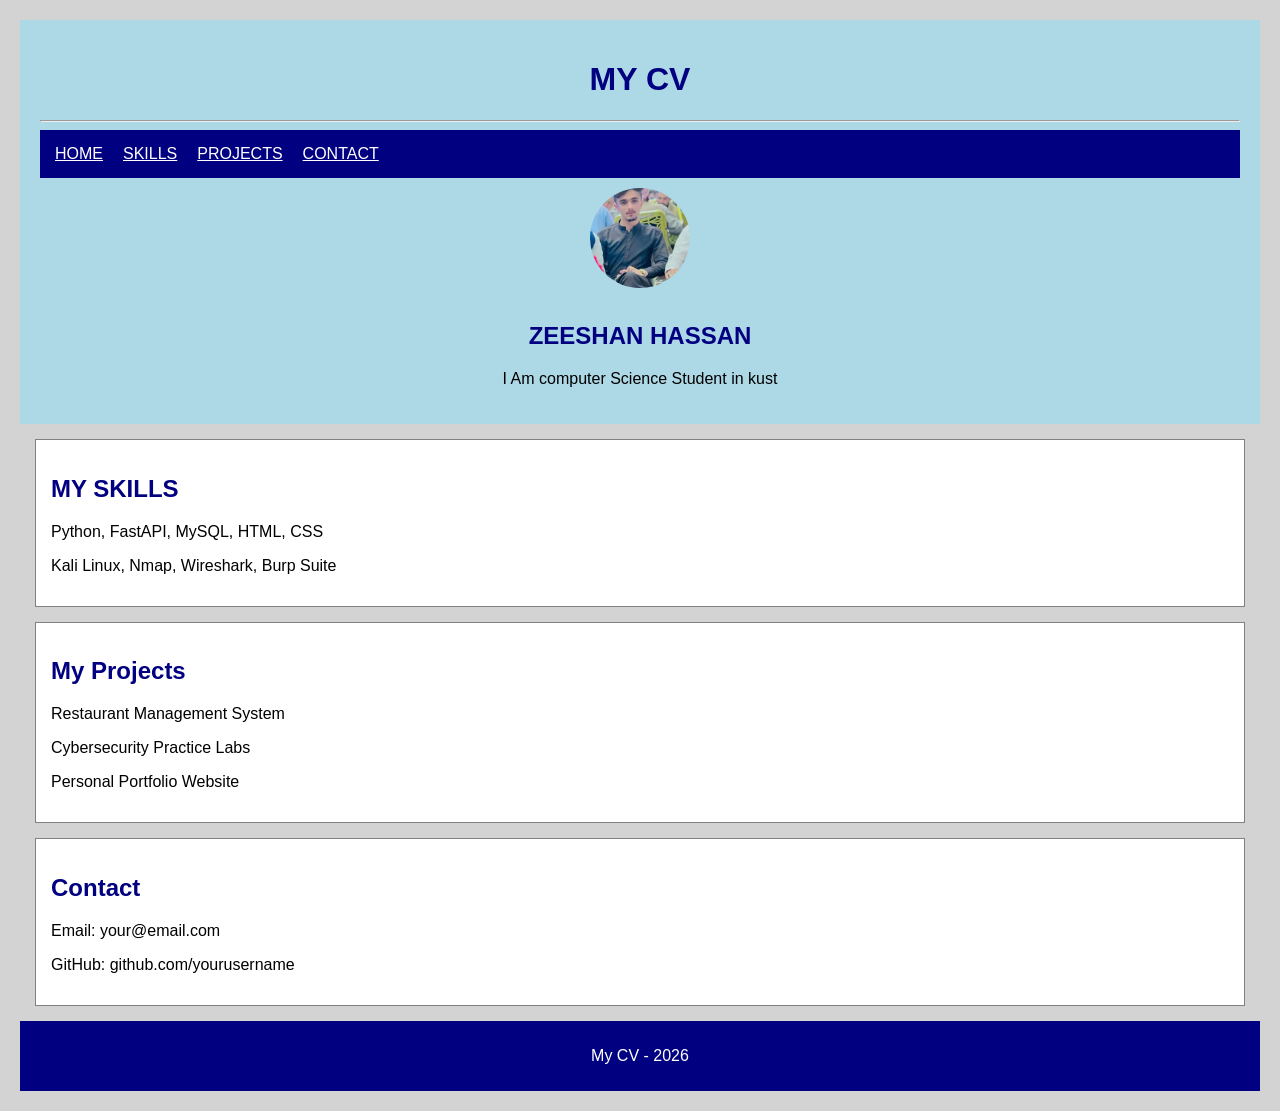
==== INDEXX.HTML @ 0d5b881e "Add files via upload" ====
<!DOCTYPE html>
<html lang="en">
<head>
    <meta charset="UTF-8">
    <meta name="viewport" content="width=device-width, initial-scale=1.0">
    <title>Document</title>
    <link rel="stylesheet" href="styles.css">
</head>
<body>
    <header>
        <H1>MY CV</H1>
        <HR>
        <NAV>
            <A href="HOME">HOME</A>
            <A href="SKILLS">SKILLS</A>
            
            <A href="PROJECTS">PROJECTS</A>
            <A href="CONTACT">CONTACT</A>

        </NAV>
         <img src="shani.jpeg" >

        <H2>ZEESHAN HASSAN</H2>
        <P>I Am computer Science Student in kust</P>

       
        

    </header>
    <MAIN>
        <section ID="SKILLS">
          <H2>MY SKILLS</H2>
            <p>Python, FastAPI, MySQL, HTML, CSS</p>
            <p>Kali Linux, Nmap, Wireshark, Burp Suite</p>
        </section>



           <section id="projects">
        <h2>My Projects</h2>
        <p>Restaurant Management System</p>
        <p>Cybersecurity Practice Labs</p>
        <p>Personal Portfolio Website</p>

        </section>

    <section id="contact">
        <h2>Contact</h2>
        <p>Email: your@email.com</p>
        <p>GitHub: github.com/yourusername</p>
    </section>

      
    </MAIN>
    <footer>
        <p>My CV - 2026</p>
    </footer>
    
</body>
</html>
---- styles.css ----
body {
    background-color: lightgray;
    font-family: Arial;
    margin: 20px;
}

nav {
    background-color: navy;
    padding: 15px;
    display: flex;
    gap: 20px;
}

nav a {
    color: white;
}

header {
    background-color: lightblue;
    padding: 20px;
    text-align: center;
}

section {
    background-color: white;
    margin: 15px;
    padding: 15px;
    border: 1px solid gray;
}

h1, h2 {
    color: navy;
}

img {
    margin: 10px;
}

footer {
    background-color: navy;
    color: white;
    text-align: center;
    padding: 10px;
}


img{
    border-radius: 50%;
    width: 100px;
    height: 100px;
    object-fit: cover;
}
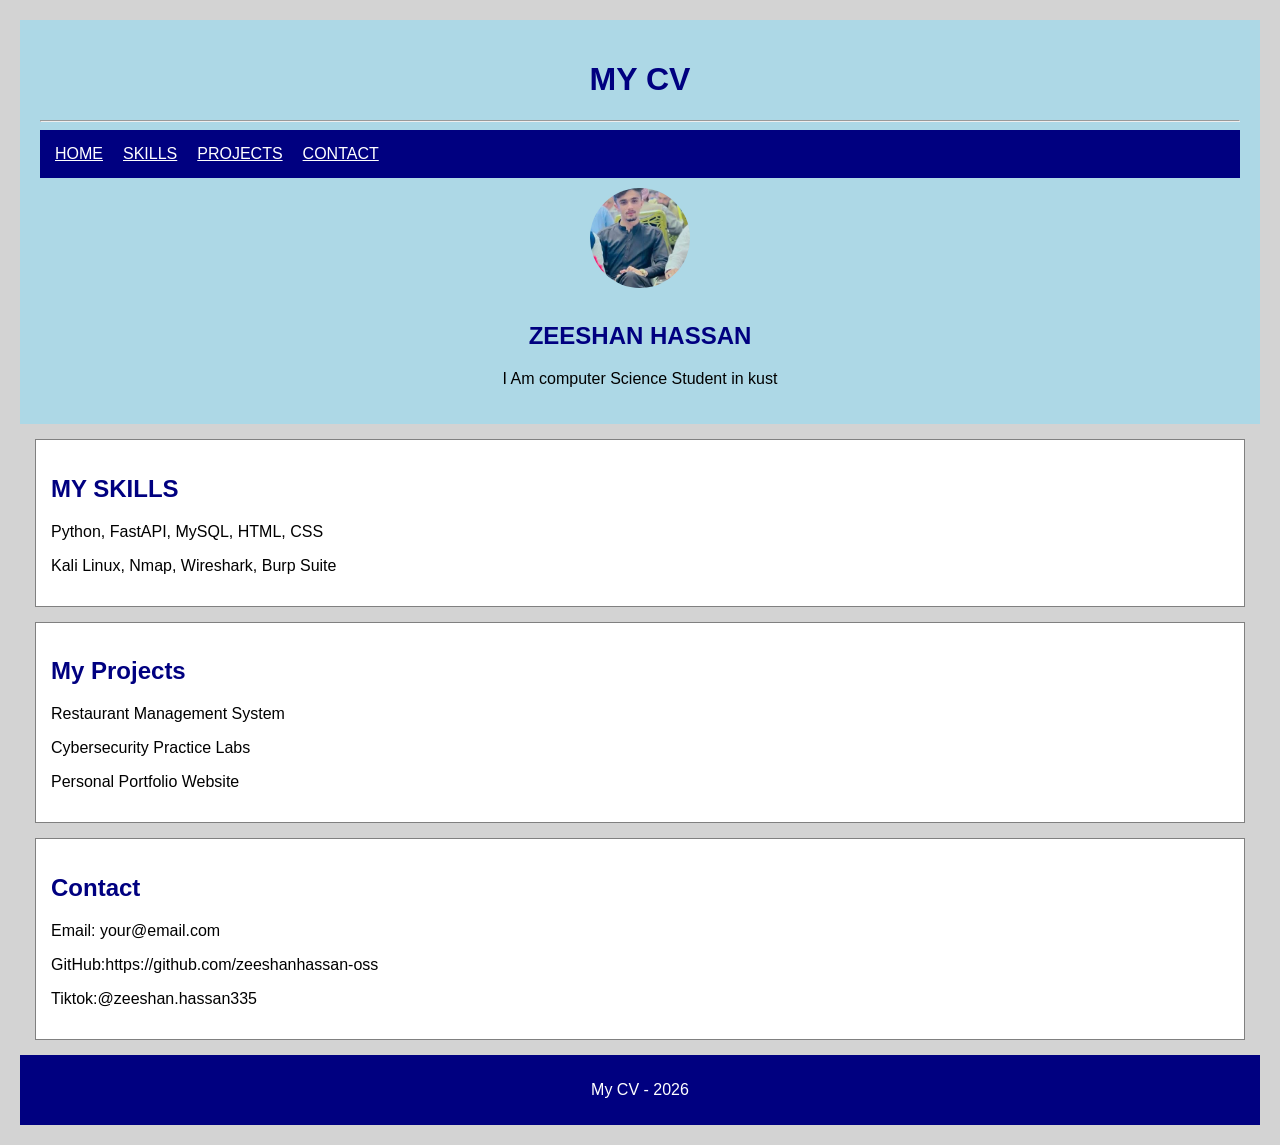
==== commit 38edfece: "Update INDEXX.HTML" ====
--- a/INDEXX.HTML
+++ b/INDEXX.HTML
@@ -47,7 +47,9 @@
     <section id="contact">
         <h2>Contact</h2>
         <p>Email: your@email.com</p>
-        <p>GitHub: github.com/yourusername</p>
+        <p>GitHub:https://github.com/zeeshanhassan-oss</p>
+        <p>Tiktok:@zeeshan.hassan335</p>
+
     </section>
 
       
@@ -57,4 +59,4 @@
     </footer>
     
 </body>
-</html>+</html>
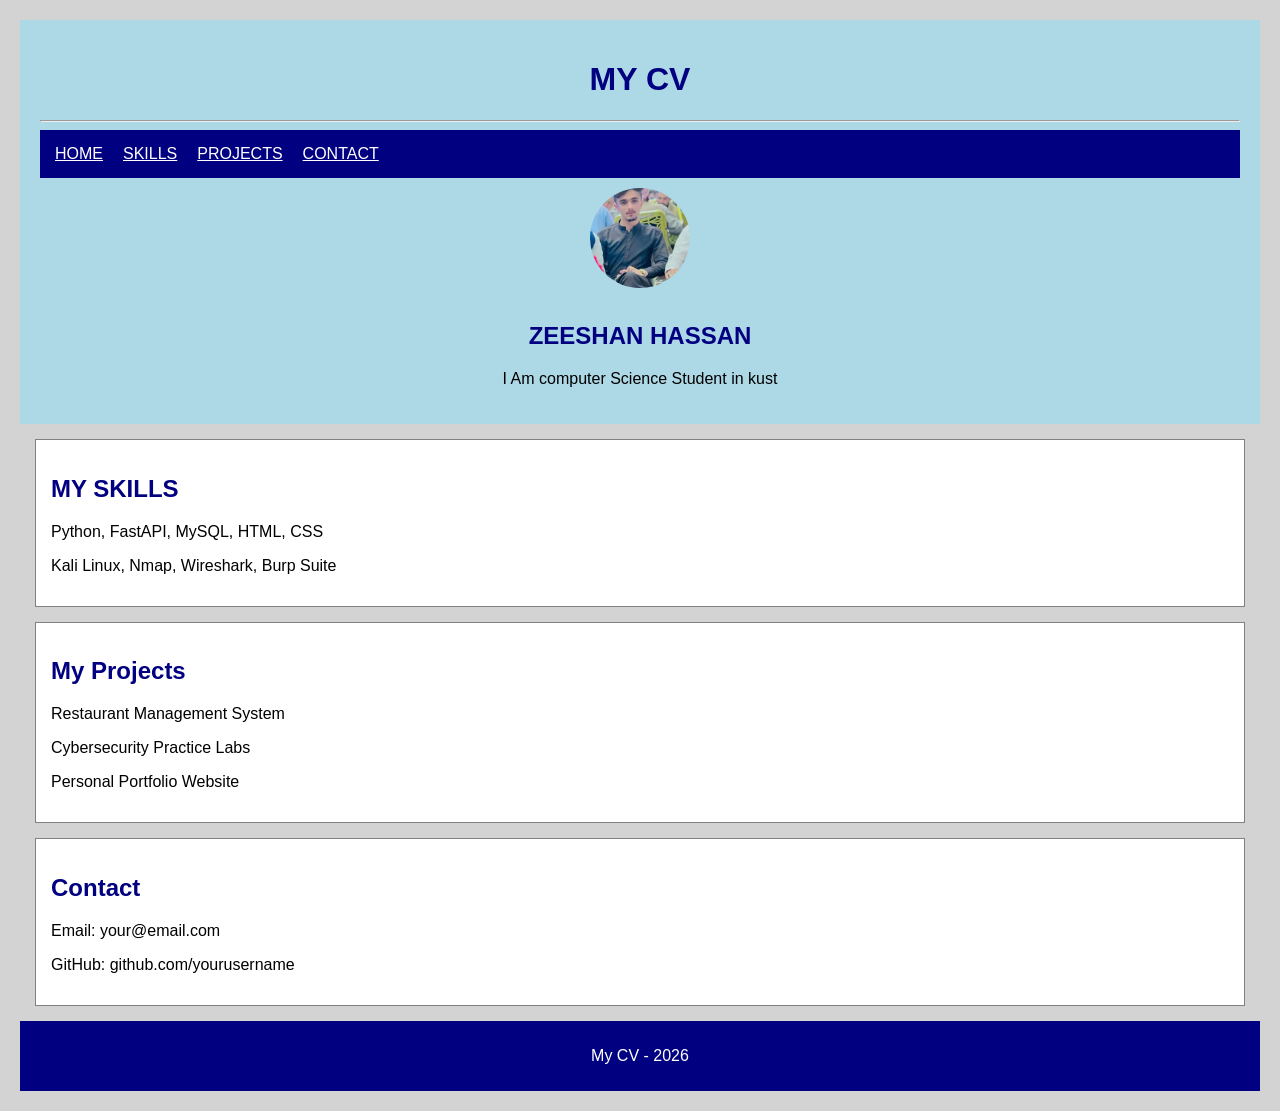
==== commit ba4a350c: "Add files via upload" ====
--- a/INDEXX.HTML
+++ b/INDEXX.HTML
@@ -47,9 +47,7 @@
     <section id="contact">
         <h2>Contact</h2>
         <p>Email: your@email.com</p>
-        <p>GitHub:https://github.com/zeeshanhassan-oss</p>
-        <p>Tiktok:@zeeshan.hassan335</p>
-
+        <p>GitHub: github.com/yourusername</p>
     </section>
 
       
@@ -59,4 +57,4 @@
     </footer>
     
 </body>
-</html>
+</html>
